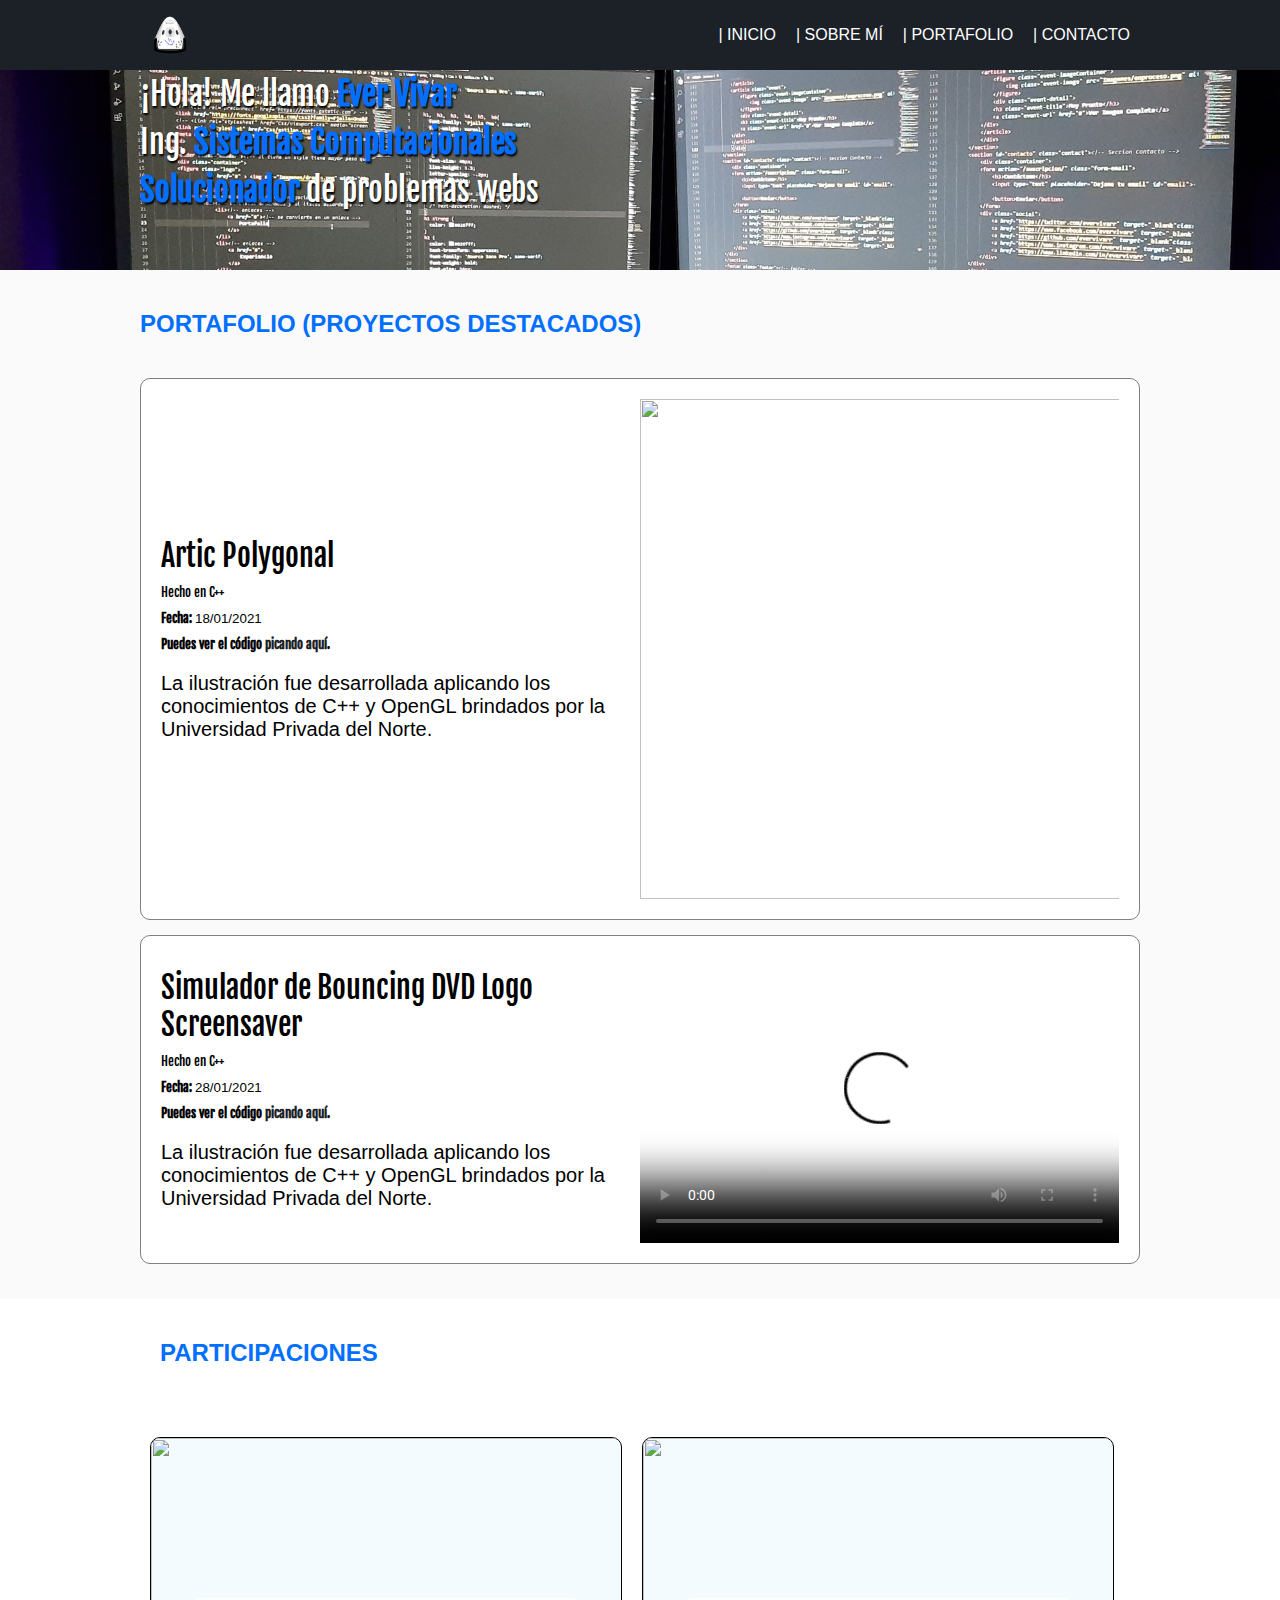
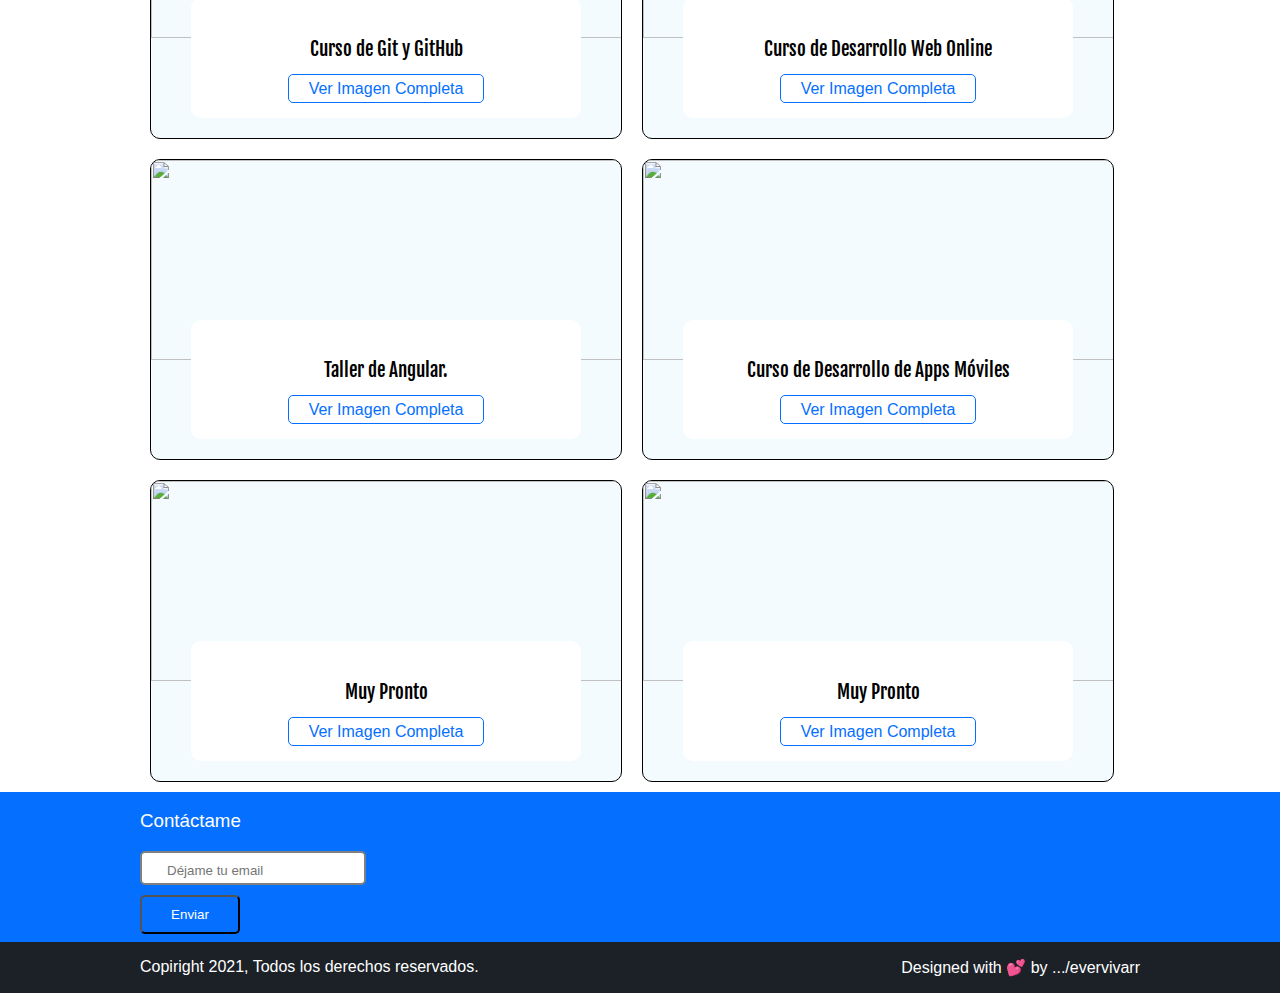
==== index.html @ 8845f4a0 "Implementacion total del blog" ====
<html>
    <head>  
     <meta charset="UTF-8"><!-- conjunto de caracteres estoy usando -->
        <title>Ever Vivar</title><!-- Titulo de la pagina. -->
        <link rel="icon" type="image/png"href="Imagenes/dragon.png">
        <!-- <link rel="preconnect" href="https://fonts.gstatic.com"> -->
        <link href="https://fonts.googleapis.com/css2?family=Fjalla+One&family=Roboto:ital@1&display=swap" rel="stylesheet">    
        <!-- <link rel="stylesheet" href="Css/viewport.css" media="screen and (max-width: 768px)"> -->
        <link rel= "stylesheet" href="Css/estilos.css"/>
        <meta name="viewport" content="width=device-width, initial-scale=1"> <!-- content="width initial-scale maximum-scale" -->
    </head>
    <body>
       <header class="header"><!-- Si tiene un style tiene mayor peso que la etiqueta style de arriba -->
        <div class="container">       
        <figure class="logo">
                  <a href="https://evervivarr.github.io/Blog-Personal/blogpost.html" > <img src="Imagenes/dragon.png" width="40px" alt="Logo de Ever Vivar"></a><!-- logo -->
                    
                </figure>        
            <nav class="menu"><!-- menu de navegacion  -->                
                <ol><!-- ol listas ordenadas y ul listas desordenas -->
                    <li><!-- enlaces -->
                        <a class="link" href="#">| INICIO </a>
                    </li>
                    <li><!-- enlaces -->
                        <a class="link" href="#">| SOBRE MÍ</a>
                    </li>
                    <li>
                        <a class="link" href="#">| PORTAFOLIO </a>
                    </li>
                    <li>
                        <a class="link"href="#">| CONTACTO</a>
                    </li>
                </ol>
            </nav>  
        </div>              
       </header>
       <section class="hero"><!-- Seccion Principal -->
        <div class="container">
            <h1>¡Hola! Me llamo <strong>Ever Vivar</strong><br/> Ing. <strong>Sistemas Computacionales</strong><br/>
                <strong>Solucionador</strong> de problemas webs
            </h1>            
                <img class="hero-image" src="Imagenes/setup2021.jpg" width="500" height="300" alt="Imagen principal de la pagina">
        </section> 
        <section class="portfolio"><!-- Seccion Portafolio--> 
        <div class="container">
            <h2>Portafolio (Proyectos Destacados)</h2>
            <article class="project">
                <div class="project-details">
                    <h3 class="project-title">Artic Polygonal</h3>
                    <h5 class="project-course">Hecho en C++</h5>
                    <p class="project-date"> <small> <strong>Fecha: </strong>18/01/2021</small></p>
                    <p class="project-url"><small><strong>Puedes ver el código <a href="https://github.com/evervivarr/Artic-Polygonal " target="_blank">picando aquí</a>.</strong></small></p>
                    <p class="project-description">La ilustración fue desarrollada aplicando los conocimientos
                        de C++ y OpenGL brindados por la Universidad Privada del Norte. </p>
                </div>
                <figure class="project-imagecontainer"><!-- evitar concordancia se pone container alado-->
                    <img class="project-image" src="Imagenes/Creacion01.png" width="500" alt="">
                </figure>                
            </article>
        </div>   
        <div class="container">            
            <article class="project">
                <div class="project-details">
                    <h3 class="project-title">Simulador de Bouncing DVD Logo Screensaver </h3>
                    <h5 class="project-course">Hecho en C++</h5>
                    <p class="project-date"> <small> <strong>Fecha: </strong>28/01/2021</small></p>
                    <p class="project-url"><small><strong>Puedes ver el código <a href="#" >picando aquí</a>.</strong></small></p>
                    <p class="project-description">La ilustración fue desarrollada aplicando los conocimientos
                        de C++ y OpenGL brindados por la Universidad Privada del Norte. </p>
                </div>

                <video class="html-video" src="videos/dvdsimulater.mp4" width="500" height="300" controls poster="imagenes/dvd.png"></video>
                               
            </article>
        </div>      
        </section>
        <div class="container">
        <h2 class="event-list-title">Participaciones</h2>
        </div> 
        <section id="eventos" class="event-list"> <!-- Seccion Eventos -->
        <div class="container">    
            <article class="event">
                <figure class="event-imageContainer">
                    <img class="event-image" src="Imagenes/certificado-github.jpg" >
                </figure> 
                <div class="event-detail">
                <h3 class="event-title">Curso de Git y GitHub</h3>
                <a class="event-url" href="https://cdn.pixabay.com/photo/2021/01/22/01/30/01-30-18-209_960_720.jpg"target="_blank"> Ver Imagen Completa</a>
            </div> 
            </article>
            <article class="event">
                <figure class="event-imageContainer">
                    <img class="event-image" src="Imagenes/certificado-desarrolloweb.jpg" alt="">
                </figure> 
                <div class="event-detail">
                <h3 class="event-title">Curso de Desarrollo Web Online</h3>
                <a class="event-url" href="https://cdn.pixabay.com/photo/2021/01/22/01/42/01-42-09-756_960_720.jpg"target="_blank">Ver Imagen Completa</a>
            </div> 
            </article>
            <article class="event">
                <figure class="event-imageContainer">
                    <img class="event-image" src="Imagenes/Certificado-angularUpn.jpg" alt="">
                </figure> 
                <div class="event-detail">
                <h3 class="event-title"> Taller de Angular.</h3>
                <a class="event-url" href="#">Ver Imagen Completa</a>
            </div> 
            </article>
            <article class="event">
                <figure class="event-imageContainer">
                    <img class="event-image" src="Imagenes/certificad-desarrollomoviles.jpg" alt="">
                </figure> 
                <div class="event-detail">
                <h3 class="event-title">Curso de Desarrollo de Apps Móviles</h3>
                <a class="event-url" href="#">Ver Imagen Completa</a>
            </div> 
            </article>
            <article class="event">
                <figure class="event-imageContainer">
                    <img class="event-image" src="Imagenes/enproceso.png" alt="">
                </figure> 
                <div class="event-detail">
                <h3 class="event-title">Muy Pronto</h3>
                <a class="event-url" href="#">Ver Imagen Completa</a>
            </div> 
            </article>
            <article class="event">
                <figure class="event-imageContainer">
                    <img class="event-image" src="Imagenes/enproceso.png" alt="">
                </figure> 
                <div class="event-detail">
                <h3 class="event-title">Muy Pronto</h3>
                <a class="event-url" href="#">Ver Imagen Completa</a>
            </div> 
            </article>
            </div>
        </section> 
        <section id="contacto" class="contact"><!-- Seccion Contacto -->
            <div class="container">
            <form action="/suscripcion/" class="form-email">                
                <h3>Contáctame</h3>
                <input type="text" placeholder="Déjame tu email" id="email"><!-- value="@gmail.com escribir en un cuadradito-->
                <button>Enviar</button>
            </form>
            <div class="social">
                <a href="https://www.facebook.com/evervivarr" target="_blank"class="social-link facebook"></a>
                <a href="https://twitter.com/evervivarr" target="_blank"class="social-link twitter"></a>              
                <a href="https://github.com/evervivarr" target="_blank"class="social-link github" ></a>              
                <!-- <a href="https://www.instagram.com/evervivarr" target="_blank"class="social-link instagram"></a>               -->
                <a href="https://www.linkedin.com/in/evervivarr" target="_blank"class="social-link linkedin"></a>              
            </div>
        </div>
        </section> 
        <footer class="footer"><!-- footer --> 
        <div class="container">
            <div>Copiright 2021, Todos los derechos reservados.</div>
            <div>
                <p>Designed with <strong>💕 </strong>by <a href="https://twitter.com/evervivarr">.../evervivarr</a></p>
            </div>
        </div>
        </footer>  
    </body>
</html>
---- Css/estilos.css ----
body {
    font-family: 'Source Sans Pro', sans-serif;
    margin: 0;
  }
  
  h1,  h2,  h3,  h4,  h5,  h6{
    font-family: 'Fjalla One', sans-serif;
    font-weight: normal;
    /* font-style: italic; */
  }
  
  h1 {
    font-size: 40px;
    line-height: 1.5;
    letter-spacing: -.2px;
    color: white;  
    margin: 0;  
    /* margin: 100px 150px 70px 30px; */
    /* text-transform: uppercase; */
    /* text-decoration: dashed; */
  }
  h1 strong {
    color: #026fff;
  }
  h2 {
    color: #026fff;
    text-transform: uppercase;
    font-family: 'Source Sans Pro', sans-serif;
    font-weight: bold;
    font-size: 24px;
    margin-bottom: 40px;
  }

  /*header*/

  .header {
    background-color: #1b2127;
    color: white;
    display: flex;
    height: 70px;
    align-items: center;
    justify-content: space-between;   
    flex-wrap: wrap;
  }
  
  ol,  ul {
    margin: 0;
    padding: 0;
    list-style: none;
  }
  
  figure {
    margin: 0;
  }
  
  .header a {
    display: flex;
    align-items: center;
    height: inherit;
    padding: 0 10px;
    color: white;
    text-decoration: none;
  }

  .menu {
    height: inherit;
  }
  .header ol {
    display: flex;
    height: inherit;
  }
  .header ol li {
    height: inherit;
  }

    /*hero*/

  .hero {
    height: 300px;
    /* background-image: url('../images/hero.jpg'); */
    background-color: #1b2127;
    /* background-size: 500px 300px; */
    /* background-repeat: no-repeat; */
    /* background-position-x: right; */
    display: flex;
    align-items: center;
    justify-content: space-between;
    padding:0 0 3.5em; 
    flex-wrap: wrap;
  }
  
  .hero-image{
    object-fit: cover;   
  }
  
  /*portafolio*/

  .portfolio {
    background: #fafafa;
    padding: 20px;
    /* background: red; */
  }
  
  .project {
    /* border-top: 10px solid red;
    border-right: 10px solid green;
    border-left: 10px solid orange;
    border-bottom: 10px solid pink; */
    /* color: blue; */
    /* border-top-color: red;
    border-top-width: 15px;
    border-top-style: solid; */
    border: 1px solid gray;
    border-radius: 10px;
    /* border-top-left-radius: 50px;
    border-top-right-radius: 10px;
    border-bottom-left-radius: 10px;
    border-bottom-right-radius: 10px; */
    /* margin: 10px; */
    margin-bottom: 15px;
    /* margin-right
    margin-left 
    margin-top */
    padding: 20px;
    background: white;
    display: flex;
    align-items: center;
    justify-content: space-between;
    flex-wrap: wrap;
  }

  .project-details {
    width: 50%;
  }

  .project-title {
    font-size: 30px;
    margin-top: 0;
    margin-bottom: 10px;
  }

  .project-course,   .project-date,  .project-url {
    margin: 10px 0;
  }

  .project-url a{ 
    margin: 10px 0;
    color: #1b2127;
    text-decoration: none;
  }

  .project-url a:hover{
    color: brown;
  }

  .project-description {
    font-size: 20px;
  }

  .project-date strong , .project-url strong{
    font-family: 'Fjalla One', sans-serif;
  }
  
  .project-imageContainer {
    width: 50%;
  }
  
  .project-imageContainer img{
    max-width: 100%;
    
  }
  /*event*/
  
  .event-list-title {
    padding: 20px;
  }

  .event-list {
    display: flex;
    flex-wrap: wrap;
  }

  .event { 
    margin: 1%;
    width: 47%; 
    flex-shrink: 0;
    border-radius: 10px;
    overflow: hidden;
    background: #f4fbff;
    border: 1px solid black;
  }

  .event-image {
    width: 480px;
    height: 200px;
    object-fit: cover;
  }
  
  .event-detail {
    margin: 20px 40px;
    margin-top: -40px;
    background-color:white;
    position: relative;
    padding: 20px;
    text-align: center;
    border-radius: 10px;    
  }

  .event-description {
    text-align: left;
  }
  
  .event-url {
    color: #056fff;
    border: 1px solid;
    padding: 5px 20px;
    text-decoration: none;
    border-radius: 5px;
  }

  /*contacto*/
  
  .contact {
    background-color: #056fff;
    color: white;
    height: 150px;
    display: flex;
    align-items: center;
    justify-content: space-between;
    flex-wrap: wrap;
  }
  .form-email h3{
    font-family: 'Source Sans Pro', sans-serif;
  }

  .form-email input{
    border-color: gray;
    border-style: solid;
    border-radius: 5px;
    padding: 10px 20px 5px 25px;
    background-image: url('../Imagenes/envelope.svg');
    background-size: 15px 15px;
    background-repeat: no-repeat;
    background-position-y: center;
    background-position-x: 5px;
  }

  .form-email button {
    display: block;
    background: transparent;
    color: white;
    padding: 10px 0;
    border-radius: 5px;
    width: 100px;
    margin-top: 10px;
  }

  .social-link {
    display: inline-block;
    width: 50px;
    height: 50px;
    margin: 0 10px;
    background-size: 50px 50px;
  }
  
  .social-link.twitter{
    background-image: url('../Imagenes/twitter.svg');    
  }
  .social-link.facebook{
    background-image: url('../Imagenes/facebook.svg');    
  }
  .social-link.github{
    background-image: url('../Imagenes/github.svg');    
  }
  .social-link.instagram{
    background-image: url('../Imagenes/instagram.svg');    
  }
.social-link.linkedin{
  background-image: url('../Imagenes/linkedin-transparent.png'); 
  border-color: white;
}
  
  /*footer*/

  .footer {
    color: white;
    background-color: #1b2127;
    display: flex;
    align-items: center;
    justify-content: space-between;
    flex-wrap: wrap;
  }
  
  .footer img {
    vertical-align: middle;
  }
  
  .footer a {
    color: white;
    text-decoration: none;
  }  
  
  .container {
    /* border: 1px solid red; */
    max-width: 1000px;
    /* width: 100%; */
    flex: 1;
    margin: 0 auto;
    display: inherit;
    justify-content: inherit;
    align-items: inherit;
    height: inherit;
    flex-wrap: inherit;
  }

  @media screen and (max-width: 1024px) { 
    .container{
      padding: 0 1em;
    }
  }
  .hero{
    height: auto;
    position: relative;/*tiene que ver una posicion relativa sino
    el absolute se va hasta el fondo(top)*/
    overflow: hidden;
    padding: 0 0 3.5em; /*AGRANDAR EL LOGO DE LA PAGINA*/
  }

  .hero-image{
    position: absolute;
    z-index: 1;
    left: 0;
    right: 0;
    top: 0;
    bottom: 0;
    width: 100%;
    /* object-position: center 45%; */
  }

  h1{
    font-size: 2em;
    z-index: 2;
    text-shadow: 1px 2px 2px #000;
  }

  .html-video{
    width: 50%;
    height: auto;
  }

  @media screen and (max-width: 767px) { /*ipad - 768px*/


   .header{
    display: block;
    height: auto; 
   }
   
   .header ol{
     display: block; /* initial: valor por defecto que tenia el ol*/
   }

   .header ol li{
     height: 50px;
   }

   .header a{
     justify-content: center;
   }

   .project{
     display: block;
   }

   .project-imageContainer{
     width: auto;
     text-align: center;
   }

   .project-details{
     width: auto;
     /* font-size: 16px; */
   }
   .project-course,   .project-date,  .project-url {
    margin: .3em 0;
  }
   .project-title{/*padre*/
    font-size: 1.5em;
    margin-bottom: .3em;
   }

   .project-url{
    font-size: 1em;
   }

   .project-course{
    font-size: .7em;
   }

   .project-date{
    font-size: 1em;
   }

   .project-description{
    font-size: .9em;
   }

   .event{
     width: auto;
     flex-shrink: initial;
   }

   .event img{ 
     width: 100%;
     /*object-position: 0% 10%;/*Centrar mejor la imagen*/
   }
  }

  @media screen and (max-width: 480px) { /* [Estilos css para dispositivos cuyo ancho maximo son 480px] */
    
    h1{
      font-size: 1.5em;
    }
    .project-details{     
      font-size: 12px;
    }

    .event-detail{
      margin: -2em .5em .5em;
      padding: 1em;
    }

    .contact{
     height: auto;  
     padding: 1.5em 0;
     text-align: center;
     display: block;
    }

    .form-email button{
      margin: 1em auto;
    }

    .form-email h3{
      margin-top: 0;
    }

    .footer{
      display: block;
      text-align: center;
      border: 1px solid transparent;
    }
  }

  @media screen and (max-width: 320px) { 
    h1{
      font-size: 1.2em;
      /* text-shadow: 1px 2px 2px #000; */
    }

    .hero{
      padding: 2em 1em;
    }
  }
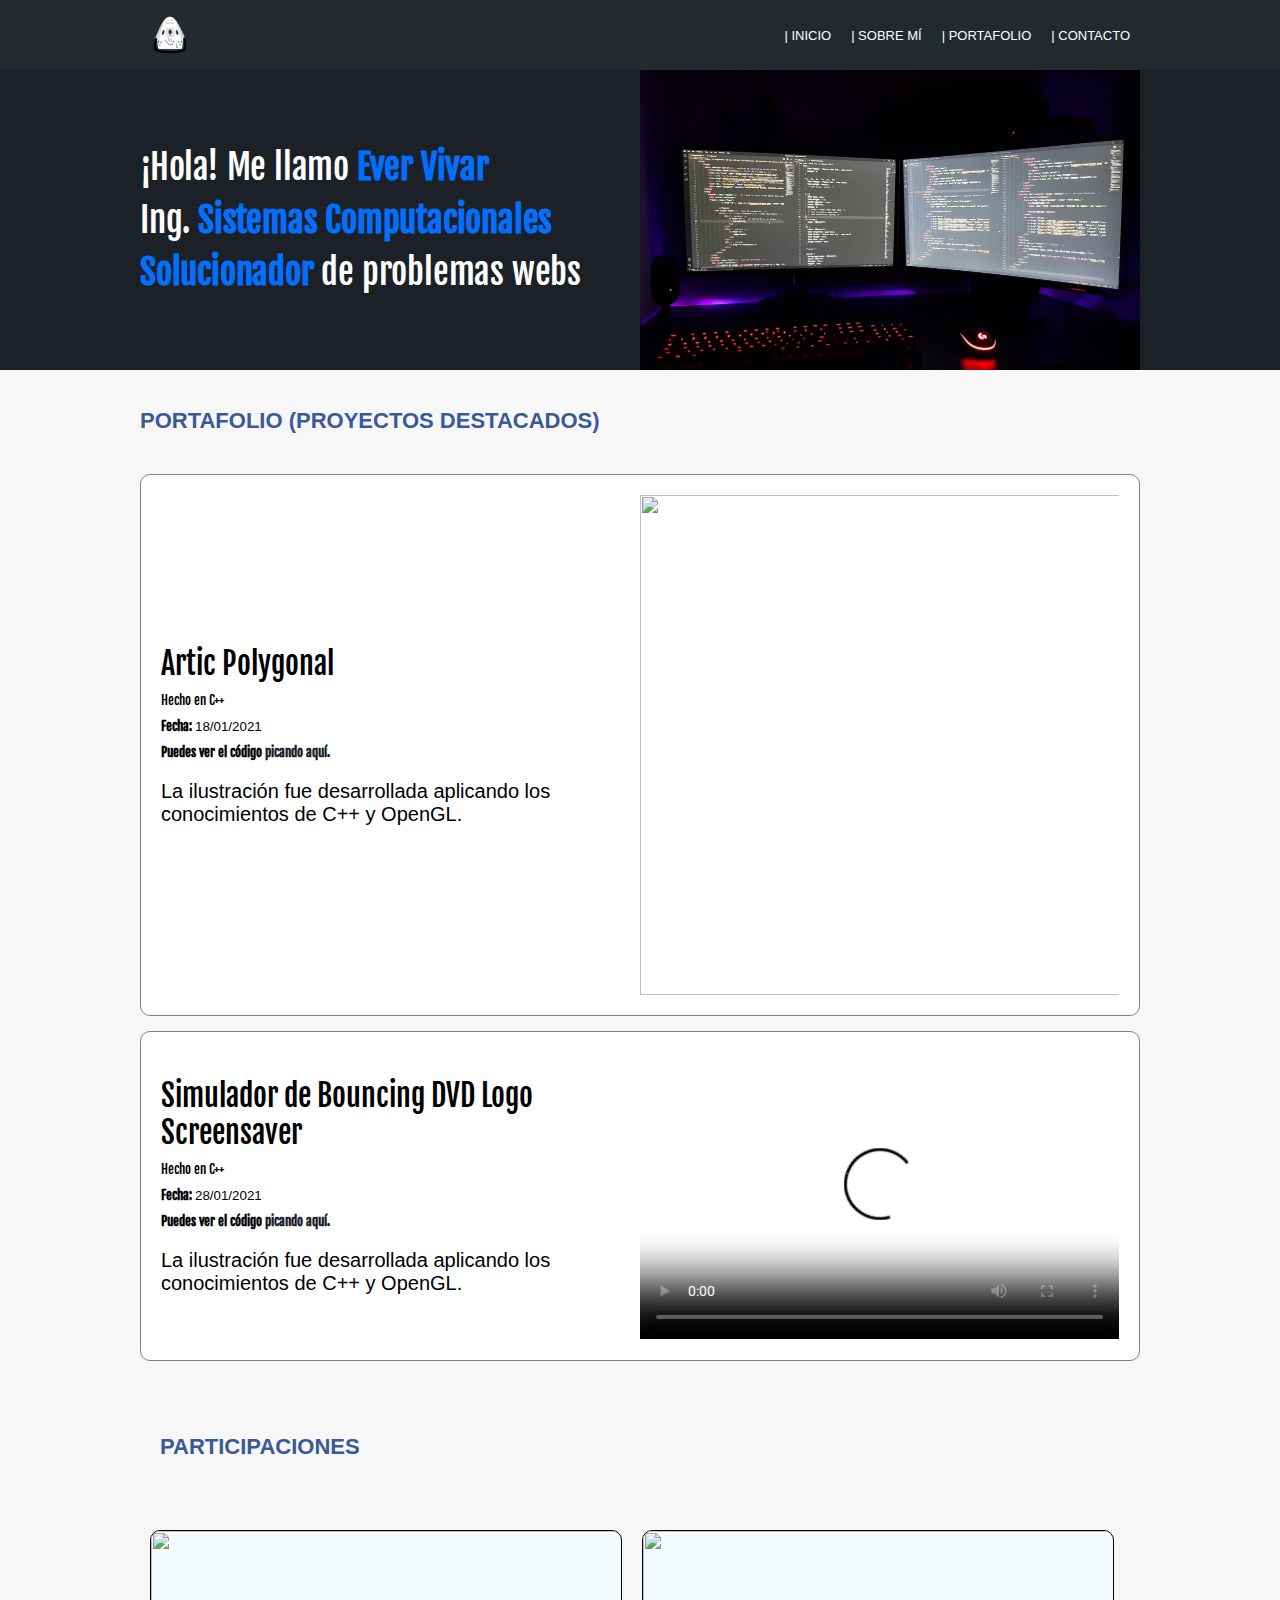
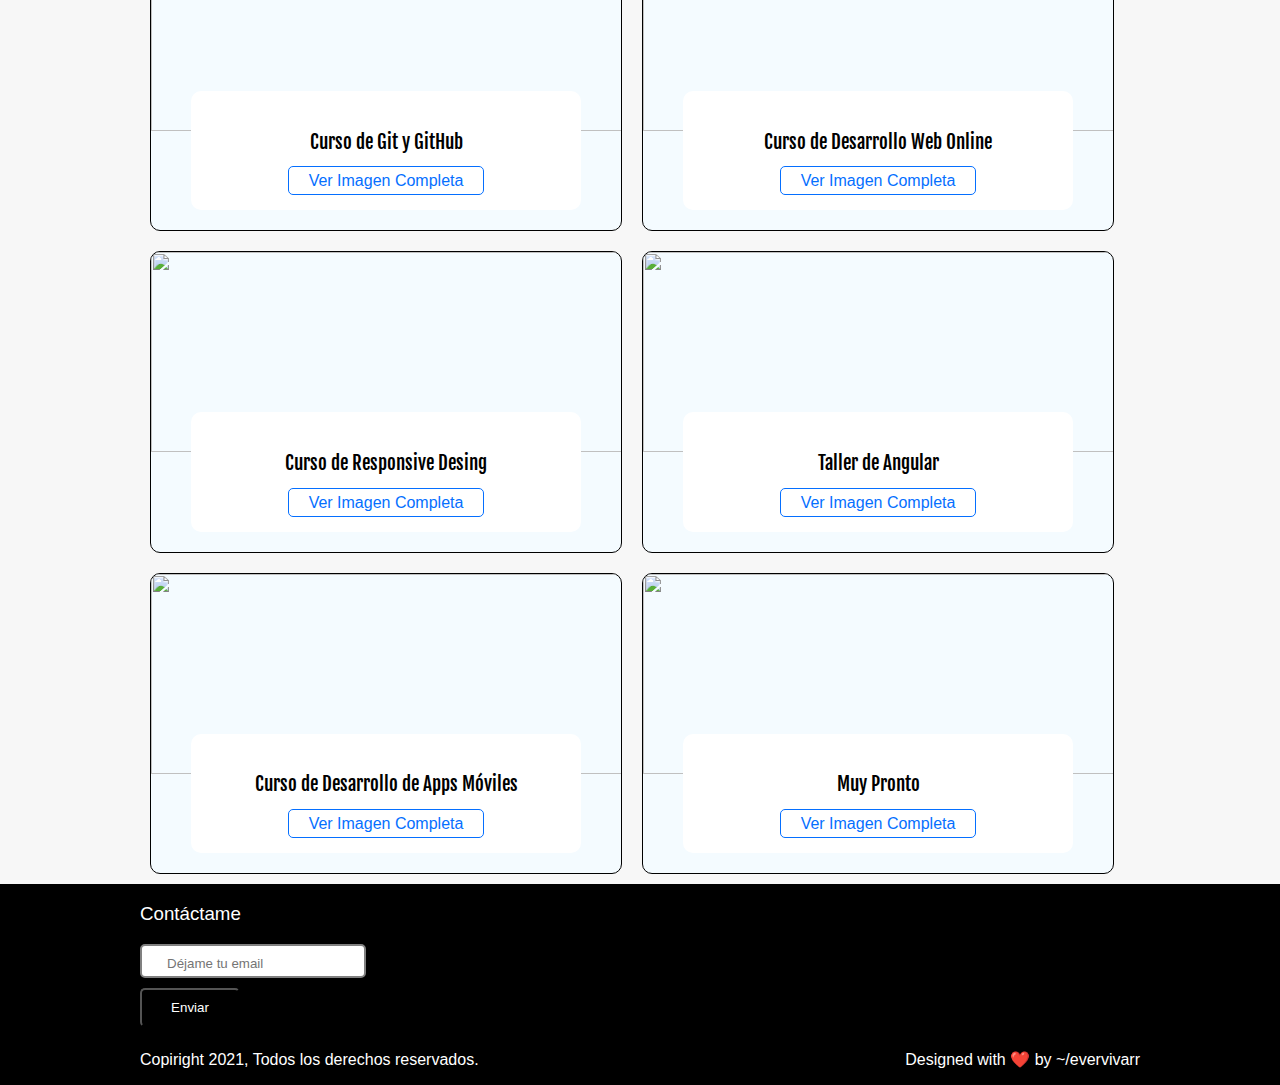
==== commit a4088173: "Agregar las imagenes en repositorio statico" ====
--- a/index.html
+++ b/index.html
@@ -9,14 +9,15 @@
         <link rel= "stylesheet" href="Css/estilos.css"/>
         <meta name="viewport" content="width=device-width, initial-scale=1"> <!-- content="width initial-scale maximum-scale" -->
     </head>
-    <body>
+    <body>        
+        <i class="icon-menu burger-button" id="burger-menu" ></i>
        <header class="header"><!-- Si tiene un style tiene mayor peso que la etiqueta style de arriba -->
         <div class="container">       
         <figure class="logo">
-                  <a href="https://evervivarr.github.io/Blog-Personal/blogpost.html" > <img src="Imagenes/dragon.png" width="40px" alt="Logo de Ever Vivar"></a><!-- logo -->
+                  <a href="https://evervivarr.github.io/Blog-Personal" > <img src="Imagenes/dragon.png" width="40px" alt="Logo de Ever Vivar"></a><!-- logo -->
                     
                 </figure>        
-            <nav class="menu"><!-- menu de navegacion  -->                
+            <nav class="menu is-active"><!-- menu de navegacion  -->                
                 <ol><!-- ol listas ordenadas y ul listas desordenas -->
                     <li><!-- enlaces -->
                         <a class="link" href="#">| INICIO </a>
@@ -51,10 +52,10 @@
                     <p class="project-date"> <small> <strong>Fecha: </strong>18/01/2021</small></p>
                     <p class="project-url"><small><strong>Puedes ver el código <a href="https://github.com/evervivarr/Artic-Polygonal " target="_blank">picando aquí</a>.</strong></small></p>
                     <p class="project-description">La ilustración fue desarrollada aplicando los conocimientos
-                        de C++ y OpenGL brindados por la Universidad Privada del Norte. </p>
+                        de C++ y OpenGL. </p>
                 </div>
                 <figure class="project-imagecontainer"><!-- evitar concordancia se pone container alado-->
-                    <img class="project-image" src="Imagenes/Creacion01.png" width="500" alt="">
+                    <img class="project-image" src="https://live.staticflickr.com/65535/50907274877_835ef2b9ea_b.jpg" width="500" alt="">
                 </figure>                
             </article>
         </div>   
@@ -66,7 +67,7 @@
                     <p class="project-date"> <small> <strong>Fecha: </strong>28/01/2021</small></p>
                     <p class="project-url"><small><strong>Puedes ver el código <a href="#" >picando aquí</a>.</strong></small></p>
                     <p class="project-description">La ilustración fue desarrollada aplicando los conocimientos
-                        de C++ y OpenGL brindados por la Universidad Privada del Norte. </p>
+                        de C++ y OpenGL. </p>
                 </div>
 
                 <video class="html-video" src="videos/dvdsimulater.mp4" width="500" height="300" controls poster="imagenes/dvd.png"></video>
@@ -81,56 +82,57 @@
         <div class="container">    
             <article class="event">
                 <figure class="event-imageContainer">
-                    <img class="event-image" src="Imagenes/certificado-github.jpg" >
+                    <img class="event-image" src="https://live.staticflickr.com/65535/50907172766_7ce083b334_b.jpg" >
                 </figure> 
                 <div class="event-detail">
                 <h3 class="event-title">Curso de Git y GitHub</h3>
-                <a class="event-url" href="https://cdn.pixabay.com/photo/2021/01/22/01/30/01-30-18-209_960_720.jpg"target="_blank"> Ver Imagen Completa</a>
+                <a class="event-url" href="https://live.staticflickr.com/65535/50907172766_7ce083b334_b.jpg"> Ver Imagen Completa</a>
             </div> 
             </article>
             <article class="event">
                 <figure class="event-imageContainer">
-                    <img class="event-image" src="Imagenes/certificado-desarrolloweb.jpg" alt="">
+                    <img class="event-image" src="https://live.staticflickr.com/65535/50907172796_ff225cc132_b.jpg" alt="">
                 </figure> 
                 <div class="event-detail">
                 <h3 class="event-title">Curso de Desarrollo Web Online</h3>
-                <a class="event-url" href="https://cdn.pixabay.com/photo/2021/01/22/01/42/01-42-09-756_960_720.jpg"target="_blank">Ver Imagen Completa</a>
+                <a class="event-url" href="https://live.staticflickr.com/65535/50907172796_ff225cc132_b.jpg">Ver Imagen Completa</a>
             </div> 
             </article>
             <article class="event">
                 <figure class="event-imageContainer">
-                    <img class="event-image" src="Imagenes/Certificado-angularUpn.jpg" alt="">
+                    <img class="event-image" src="https://live.staticflickr.com/65535/50906541213_772fc1ac5a_b.jpg" alt="">
                 </figure> 
                 <div class="event-detail">
-                <h3 class="event-title"> Taller de Angular.</h3>
-                <a class="event-url" href="#">Ver Imagen Completa</a>
+                <h3 class="event-title">Curso de Responsive Desing</h3>
+                <a class="event-url" href="https://live.staticflickr.com/65535/50906541213_772fc1ac5a_b.jpg">Ver Imagen Completa</a>
             </div> 
             </article>
             <article class="event">
                 <figure class="event-imageContainer">
-                    <img class="event-image" src="Imagenes/certificad-desarrollomoviles.jpg" alt="">
+                    <img class="event-image" src="https://live.staticflickr.com/65535/50907299992_b7b4f69f4c_c.jpg" alt="">
+                </figure> 
+                <div class="event-detail">
+                <h3 class="event-title"> Taller de Angular</h3>
+                <a class="event-url" href="https://live.staticflickr.com/65535/50907299992_b7b4f69f4c_c.jpg">Ver Imagen Completa</a>
+            </div> 
+            </article>
+            <article class="event">
+                <figure class="event-imageContainer">
+                    <img class="event-image" src="https://live.staticflickr.com/65535/50907300062_2d0c35d1a5_h.jpg" alt="">
                 </figure> 
                 <div class="event-detail">
                 <h3 class="event-title">Curso de Desarrollo de Apps Móviles</h3>
-                <a class="event-url" href="#">Ver Imagen Completa</a>
+                <a class="event-url" href="https://live.staticflickr.com/65535/50907300062_2d0c35d1a5_h.jpg">Ver Imagen Completa</a>
             </div> 
             </article>
+
             <article class="event">
                 <figure class="event-imageContainer">
                     <img class="event-image" src="Imagenes/enproceso.png" alt="">
                 </figure> 
                 <div class="event-detail">
                 <h3 class="event-title">Muy Pronto</h3>
-                <a class="event-url" href="#">Ver Imagen Completa</a>
-            </div> 
-            </article>
-            <article class="event">
-                <figure class="event-imageContainer">
-                    <img class="event-image" src="Imagenes/enproceso.png" alt="">
-                </figure> 
-                <div class="event-detail">
-                <h3 class="event-title">Muy Pronto</h3>
-                <a class="event-url" href="#">Ver Imagen Completa</a>
+                <a class="event-url" href="#"target="_blank">Ver Imagen Completa</a>
             </div> 
             </article>
             </div>
@@ -143,11 +145,13 @@
                 <button>Enviar</button>
             </form>
             <div class="social">
-                <a href="https://www.facebook.com/evervivarr" target="_blank"class="social-link facebook"></a>
-                <a href="https://twitter.com/evervivarr" target="_blank"class="social-link twitter"></a>              
-                <a href="https://github.com/evervivarr" target="_blank"class="social-link github" ></a>              
-                <!-- <a href="https://www.instagram.com/evervivarr" target="_blank"class="social-link instagram"></a>               -->
-                <a href="https://www.linkedin.com/in/evervivarr" target="_blank"class="social-link linkedin"></a>              
+                <a href="https://www.facebook.com/evervivarr" target="_blank"class="social-link icon-facebook"></a>
+                <a href="https://www.instagram.com/evervivarr/" target="_blank"class="social-link icon-instagram"></a> 
+                <a href="https://twitter.com/evervivarr" target="_blank"class="social-link icon-twitter"></a>                                             
+                <a href="https://github.com/evervivarr" target="_blank"class="social-link icon-github" ></a>              
+                <a href="https://www.linkedin.com/in/evervivarr" target="_blank"class="social-link icon-linkedin"></a> 
+                <a href="https://www.youtube.com/channel/UCJGj-26sx3H9X3UcbQh02Bw" target="_blank"class="social-link icon-youtube"></a>             
+                <a href="https://t.me/evervivarr" target="_blank"class="social-link icon-telegram"></a>               
             </div>
         </div>
         </section> 
@@ -155,9 +159,41 @@
         <div class="container">
             <div>Copiright 2021, Todos los derechos reservados.</div>
             <div>
-                <p>Designed with <strong>💕 </strong>by <a href="https://twitter.com/evervivarr">.../evervivarr</a></p>
+                <p>Designed with <strong>❤️ </strong>by ~/evervivarr</p>
             </div>
         </div>
         </footer>  
+        <script>
+            //console.log('Hola mundo'); /*Mostrar en console*/         
+            //window.matchMedia('screen and(max-width:767px )');
+            // document.querySelector('.menu').classList.add('is-active')
+            const ipad = window.matchMedia('screen and(max-width:767px )');
+            const menu = document.querySelector('.menu');
+            const burgerButton = document.querySelector('#burger-menu');
+
+            
+            ipad.addListener(validate);
+            validate(ipad);
+
+            burgerButton.addEventListener('click', hideShow);
+
+            function validate(event){
+                if(event.matches){
+                    burgerButton.addEventListener('click', hideShow);
+                }else{
+                burgerButton.removeEventListener('click', hideShow);
+                }                
+            }
+            
+            function hideShow(){
+                //menu.classList.toggle('is-active');
+                if(menu.classList.contains('is-active')){
+                   menu.classList.remove('is-active');
+                }else{
+                   menu.classList.add('is-active');
+                 }                      
+            }
+
+       </script>
     </body>
 </html>--- a/Css/estilos.css
+++ b/Css/estilos.css
@@ -1,6 +1,61 @@
+@font-face {
+  font-family: 'icomoon';
+  src:  url('../fonts/icomoon.eot?w96ovl');
+  src:  url('../fonts/icomoon.eot?w96ovl#iefix') format('embedded-opentype'),
+    url('../fonts/icomoon.ttf?w96ovl') format('truetype'),
+    url('../fonts/icomoon.woff?w96ovl') format('woff'),
+    url('../fonts/icomoon.svg?w96ovl#icomoon') format('svg');
+  font-weight: normal;
+  font-style: normal;
+  font-display: block;
+}
+
+[class^="icon-"], [class*=" icon-"] {
+  /* use !important to prevent issues with browser extensions that change fonts */
+  font-family: 'icomoon' !important;
+  speak: never;
+  font-style: normal;
+  font-weight: normal;
+  font-variant: normal;
+  text-transform: none;
+  line-height: 1;
+
+  /* Better Font Rendering =========== */
+  -webkit-font-smoothing: antialiased;
+  -moz-osx-font-smoothing: grayscale;
+}
+
+.icon-menu:before {
+  content: "\e9bd";
+}
+.icon-facebook:before {
+  content: "\ea91";
+}
+.icon-instagram:before {
+  content: "\ea92";
+}
+.icon-telegram:before {
+  content: "\ea95";
+}
+.icon-twitter:before {
+  content: "\ea96";
+}
+.icon-youtube:before {
+  content: "\ea9d";
+}
+.icon-github:before {
+  content: "\eab0";
+}
+.icon-linkedin:before {
+  content: "\eac9";
+}
+
+/*BODY*/
+
 body {
     font-family: 'Source Sans Pro', sans-serif;
     margin: 0;
+    background:#f7f7f7;
   }
   
   h1,  h2,  h3,  h4,  h5,  h6{
@@ -8,9 +63,9 @@
     font-weight: normal;
     /* font-style: italic; */
   }
-  
+
   h1 {
-    font-size: 40px;
+    font-size: 35px;
     line-height: 1.5;
     letter-spacing: -.2px;
     color: white;  
@@ -21,20 +76,37 @@
   }
   h1 strong {
     color: #026fff;
+    
   }
   h2 {
-    color: #026fff;
+    color:	#3b5998;
     text-transform: uppercase;
     font-family: 'Source Sans Pro', sans-serif;
     font-weight: bold;
-    font-size: 24px;
+    font-size: 22px;
     margin-bottom: 40px;
   }
 
+  .burger-button{
+    width: 40px;
+    height: 40px;
+    border-radius: 50%;
+    background-color:rgba(0, 0, 0, .8);
+    display: none;
+    line-height: 40px;/**/
+    text-align: center;
+    position: fixed;
+    z-index: 4;/*Mantenerlo por encima del otro*/
+    left: 5px;
+    top: 5px;
+    color: white; /*El icono es un texto*/
+    /* font-size: 40px; El icono es una fuente */
+  }
+
   /*header*/
 
   .header {
-    background-color: #1b2127;
+    background-color: rgb(36, 41, 46);
     color: white;
     display: flex;
     height: 70px;
@@ -60,6 +132,7 @@
     padding: 0 10px;
     color: white;
     text-decoration: none;
+    font-size: 13px;
   }
 
   .menu {
@@ -71,8 +144,15 @@
   }
   .header ol li {
     height: inherit;
-  }
-
+    font-size: 13px;
+  }
+  .link:hover{
+    color: white;
+    font-weight: bold;
+    font-size: 1.2em;    
+    /* text-decoration: underline; */
+  }
+    
     /*hero*/
 
   .hero {
@@ -85,7 +165,7 @@
     display: flex;
     align-items: center;
     justify-content: space-between;
-    padding:0 0 3.5em; 
+    /* padding:0 0 3.5em;  */
     flex-wrap: wrap;
   }
   
@@ -96,9 +176,9 @@
   /*portafolio*/
 
   .portfolio {
-    background: #fafafa;
-    padding: 20px;
-    /* background: red; */
+    /* background: #dcdcdc; */
+    /* background: rgb(240, 242, 245); */
+    padding: 20px; 
   }
   
   .project {
@@ -150,7 +230,7 @@
   }
 
   .project-url a:hover{
-    color: brown;
+    color:  #056fff;
   }
 
   .project-description {
@@ -178,6 +258,7 @@
   .event-list {
     display: flex;
     flex-wrap: wrap;
+    /* background: rgb(240, 242, 245); */
   }
 
   .event { 
@@ -193,7 +274,7 @@
   .event-image {
     width: 480px;
     height: 200px;
-    object-fit: cover;
+    object-fit: cover;    
   }
   
   .event-detail {
@@ -221,7 +302,7 @@
   /*contacto*/
   
   .contact {
-    background-color: #056fff;
+    background-color:black;
     color: white;
     height: 150px;
     display: flex;
@@ -254,37 +335,99 @@
     width: 100px;
     margin-top: 10px;
   }
-
+  .form-email button:hover{
+    background: transparent;
+    color: black;
+    background: white;
+    cursor: pointer;
+  }
   .social-link {
-    display: inline-block;
+    display: inline-flex;
+    font-size: 35px;
     width: 50px;
     height: 50px;
     margin: 0 10px;
-    background-size: 50px 50px;
-  }
-  
-  .social-link.twitter{
+    padding: 5px;
+    /* background-size: 50px 50px;
+    background-position: center;
+    background-repeat: no-repeat; */
+    text-decoration: none;
+    color: white;
+    justify-content: center; /*Centrar la imagen*/
+    align-items: center; /*Centrar la imagen*/
+  }
+  
+  /* .social-link.twitter{
     background-image: url('../Imagenes/twitter.svg');    
-  }
-  .social-link.facebook{
+  } */
+
+  /* .social-link.facebook{
     background-image: url('../Imagenes/facebook.svg');    
-  }
-  .social-link.github{
+  } */
+
+  /* .social-link.github{
     background-image: url('../Imagenes/github.svg');    
-  }
-  .social-link.instagram{
+  } */
+
+  /*.social-link.instagram{
     background-image: url('../Imagenes/instagram.svg');    
-  }
-.social-link.linkedin{
-  background-image: url('../Imagenes/linkedin-transparent.png'); 
-  border-color: white;
-}
-  
+  }*/
+
+/* .social-link.linkedin{
+  background-image: url('../Imagenes/linkedin-transparent.png');   
+} */
+
+.social-link.icon-linkedin:hover{
+  background-color:#007bb6;   
+  border-radius: 40px;
+}
+
+.social-link.icon-facebook:hover{
+  background-color:#3b5998; 
+  border-radius: 40px;
+}
+
+.social-link.social-link.icon-twitter:hover{
+  background-color:	#55acee;
+  border-radius: 40px;
+}
+
+.social-link.icon-github:hover{
+  background-color:#24292e;  
+  border-radius: 40px;
+}
+
+.social-link.icon-telegram:hover{
+  background-color:#0088cc; 
+  border-radius: 40px;
+}
+
+.social-link.icon-instagram:hover{
+  background: #f09433; 
+  background: -moz-linear-gradient(45deg, #f09433 0%, #e6683c 25%, #dc2743 50%, #cc2366 75%, #bc1888 100%); 
+  background: -webkit-linear-gradient(45deg, #f09433 0%,#e6683c 25%,#dc2743 50%,#cc2366 75%,#bc1888 100%); 
+  background: linear-gradient(45deg, #f09433 0%,#e6683c 25%,#dc2743 50%,#cc2366 75%,#bc1888 100%); 
+  filter: progid:DXImageTransform.Microsoft.gradient( startColorstr='#f09433', endColorstr='#bc1888',GradientType=1 );
+  border-radius: 40px;
+}
+
+.social-link.icon-youtube:hover{
+  background-color:#bb0000;
+  border-radius: 40px;
+}
+.box {
+  width: 50px;
+  height: 50px;
+  margin: 5px;
+  border: 1px solid red;
+
+  flex-shrink: 0;
+}
   /*footer*/
 
   .footer {
     color: white;
-    background-color: #1b2127;
+    background-color: black;
     display: flex;
     align-items: center;
     justify-content: space-between;
@@ -312,18 +455,28 @@
     height: inherit;
     flex-wrap: inherit;
   }
-
-  @media screen and (max-width: 1024px) { 
-    .container{
-      padding: 0 1em;
-    }
+  .html-video{
+    width: 50%;
+    height: auto;
+  }
+  
+  @media screen and (max-width: 1023px) {
+    
+  .container{
+    padding: 0 1em;
+  }
+  .event-list-title {
+    margin-left: 0;
+  }
+  .portfolio{
+    padding: 0;
   }
   .hero{
     height: auto;
     position: relative;/*tiene que ver una posicion relativa sino
     el absolute se va hasta el fondo(top)*/
     overflow: hidden;
-    padding: 0 0 3.5em; /*AGRANDAR EL LOGO DE LA PAGINA*/
+    padding: 2em; /*AGRANDAR EL LOGO DE LA PAGINA*/
   }
 
   .hero-image{
@@ -342,30 +495,64 @@
     z-index: 2;
     text-shadow: 1px 2px 2px #000;
   }
-
-  .html-video{
-    width: 50%;
-    height: auto;
-  }
-
+}
   @media screen and (max-width: 767px) { /*ipad - 768px*/
 
+    /* .portafolio{
+      padding:0px;
+    } */
+    h2{
+      margin: .5em 0;
+      font-size: 1.2em;
+    }
+    .burger-button{
+      display: block;
+
+    }
 
    .header{
     display: block;
-    height: auto; 
+    height: 3em; /*height:auto;*/
    }
    
    .header ol{
      display: block; /* initial: valor por defecto que tenia el ol*/
+     height: initial ; /*le decimos que el inherit se desabilite */
    }
 
    .header ol li{
-     height: 50px;
+     height: 45px;
+     font-size: 10px;
    }
 
    .header a{
      justify-content: center;
+     height: 40px;
+     font-size: 2em;
+     /* text-decoration: underline; */
+     margin-bottom:.5em;
+   }
+   .header .logo{
+     text-align: center;
+   }
+
+   .menu{
+     position: fixed;
+     background: rgba(36, 41, 46,.9); /*90% de opacidad*/
+     z-index: 3;
+     top: 0;
+     left: -100vw;/* Para que el menu se oculte a la izquierda y se cree el efecto al hacer click*/
+     bottom: 0;
+     width: 100vw;
+     height: 32vh; 
+     display: flex;
+     align-items: center;
+     justify-content: center;
+     transition: .3s;
+   }
+
+   .menu.is-active{
+     left: 0;
    }
 
    .project{
@@ -402,9 +589,12 @@
    }
 
    .project-description{
-    font-size: .9em;
-   }
-
+    font-size: 1em;
+   }
+   .html-video{
+     width: 100%;
+     /* height: auto; */
+   } 
    .event{
      width: auto;
      flex-shrink: initial;
@@ -414,6 +604,28 @@
      width: 100%;
      /*object-position: 0% 10%;/*Centrar mejor la imagen*/
    }
+
+   .form-email h3{
+    margin-top: 0;
+  }
+
+  .footer{
+    display: block;
+    text-align: center;
+    border: 1px solid transparent;
+  }
+  
+   .form-email button{
+    margin: 1em auto;
+   }
+
+   .contact{
+    height: auto;  
+    padding: 1.5em 0;
+    text-align: center;
+    display: block;
+   }
+
   }
 
   @media screen and (max-width: 480px) { /* [Estilos css para dispositivos cuyo ancho maximo son 480px] */
@@ -422,7 +634,7 @@
       font-size: 1.5em;
     }
     .project-details{     
-      font-size: 12px;
+      font-size: 14px;
     }
 
     .event-detail{
@@ -430,26 +642,10 @@
       padding: 1em;
     }
 
-    .contact{
-     height: auto;  
-     padding: 1.5em 0;
-     text-align: center;
-     display: block;
-    }
-
-    .form-email button{
-      margin: 1em auto;
-    }
-
-    .form-email h3{
-      margin-top: 0;
-    }
-
-    .footer{
-      display: block;
-      text-align: center;
-      border: 1px solid transparent;
-    }
+    .menu{
+      height: 27.1vh; 
+    }
+    
   }
 
   @media screen and (max-width: 320px) { 
@@ -461,4 +657,7 @@
     .hero{
       padding: 2em 1em;
     }
+    .menu{
+      height: 32vh; 
+    }
   }